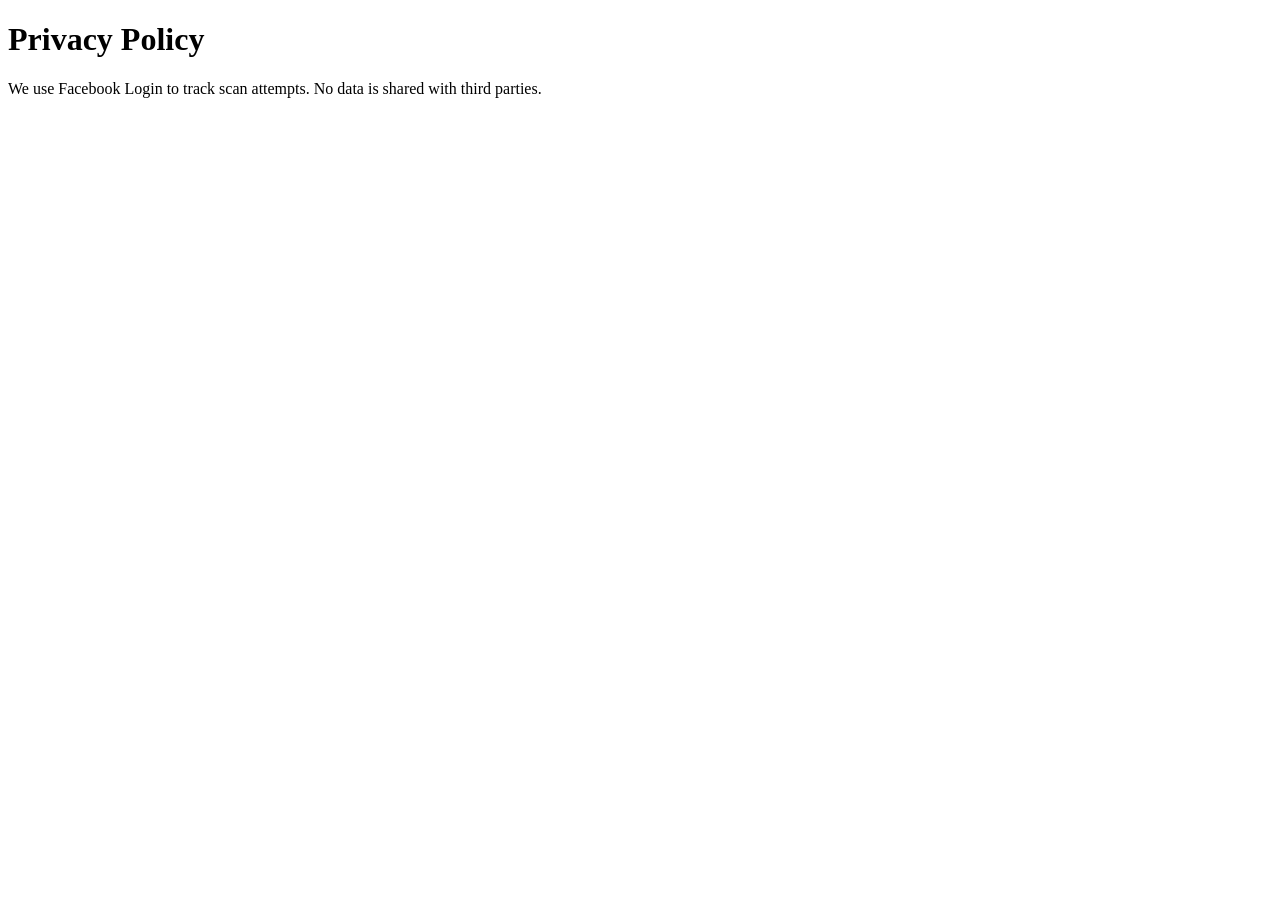
==== privacy.html @ 5146cc48 "Add files via upload" ====
<!DOCTYPE html>
<html lang="en">
<head>
    <meta charset="UTF-8">
    <title>Privacy Policy</title>
</head>
<body>
    <h1>Privacy Policy</h1>
    <p>We use Facebook Login to track scan attempts. No data is shared with third parties.</p>
</body>
</html>
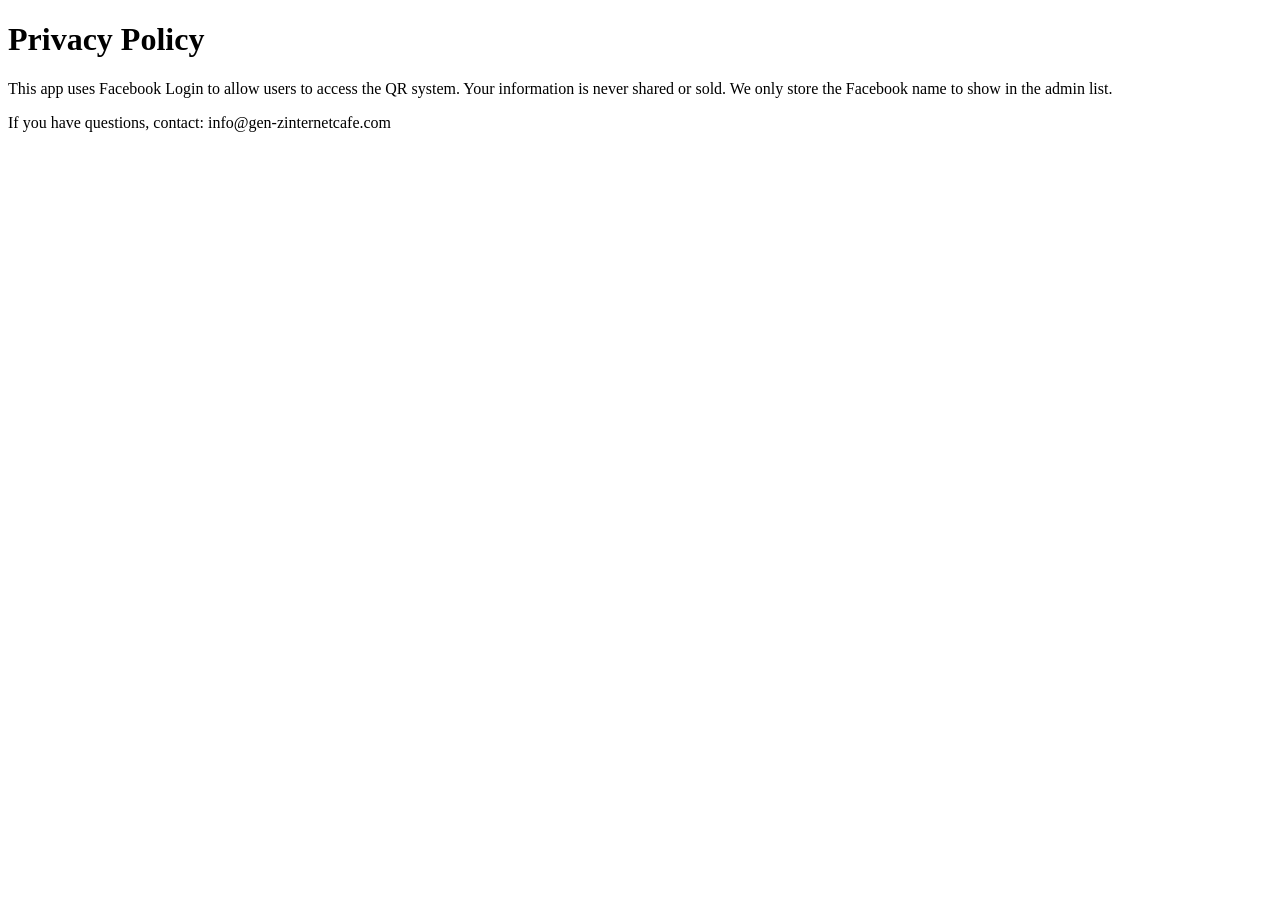
==== commit d595ecc2: "Update privacy.html" ====
--- a/privacy.html
+++ b/privacy.html
@@ -6,6 +6,13 @@
 </head>
 <body>
     <h1>Privacy Policy</h1>
-    <p>We use Facebook Login to track scan attempts. No data is shared with third parties.</p>
+    <p>
+        This app uses Facebook Login to allow users to access the QR system.
+        Your information is never shared or sold.
+        We only store the Facebook name to show in the admin list.
+    </p>
+    <p>
+        If you have questions, contact: info@gen-zinternetcafe.com
+    </p>
 </body>
 </html>
